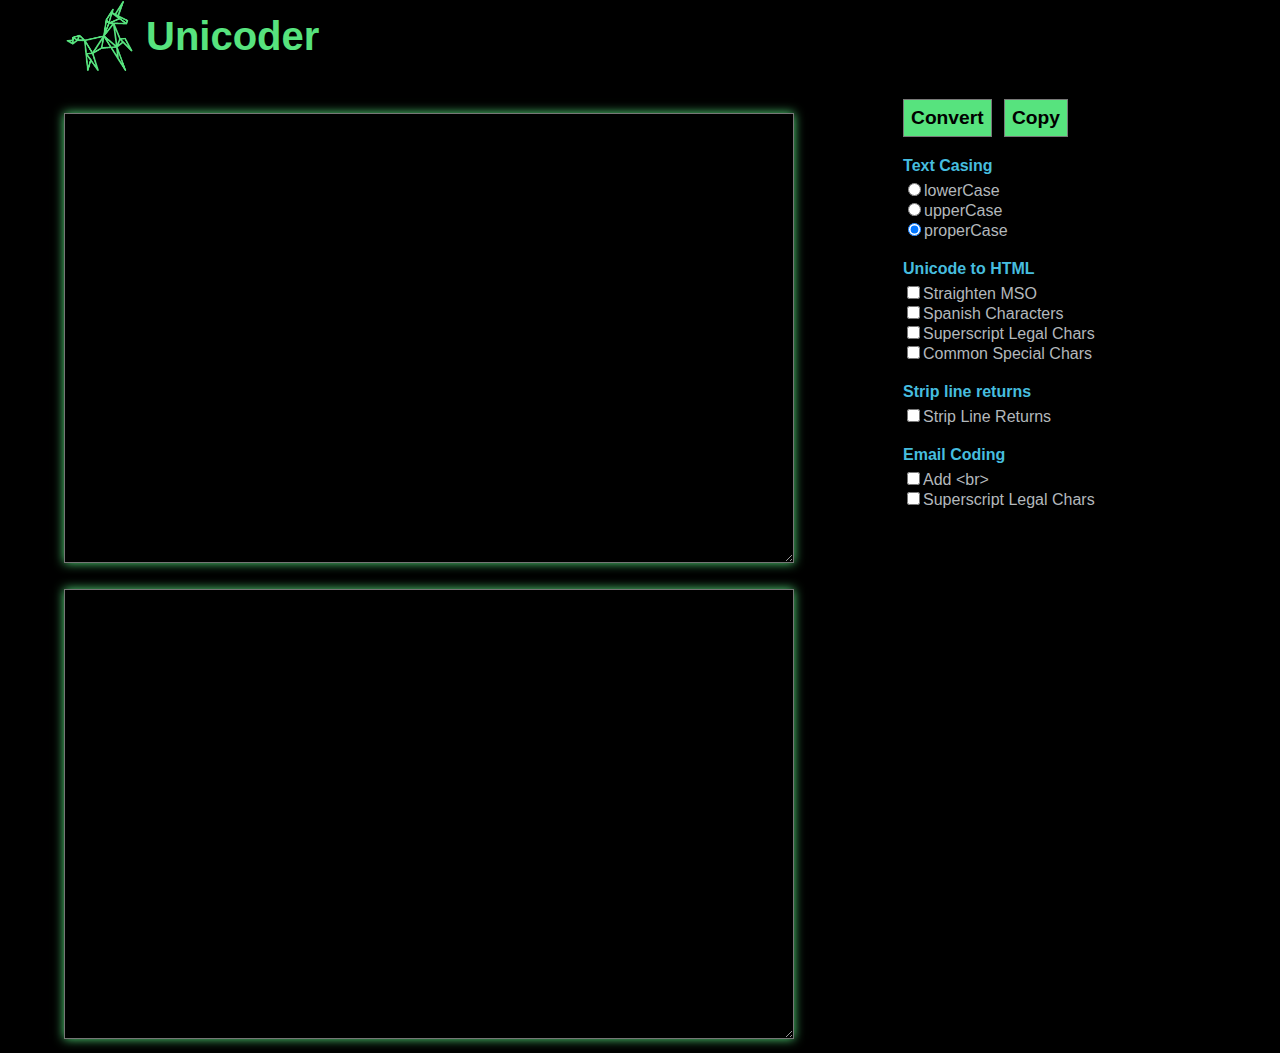
==== index.html @ b7e67e75 "folder organization" ====
<html>
<head>
<title>Unicoder</title>
<link rel="icon" type="image/png" href="images/Uni_favicon.png">
<link rel="stylesheet" type="text/css" href="css/style.css">
</head>

<body>
<h1><img src="images/icon_Uni.png" class="icon" alt="icon" width="70" height="auto">Unicoder</h1>
<div class="containerL">
	<textarea type="text" id="OriginalText"></textarea>
	<textarea type="text" id="ConvertedText"></textarea>
</div>
<div class="containerR">
	<button type="button" onclick="ConversionTrigger()">Convert</button>
	<button type="button" onclick="copy()">Copy</button>
		<ul>
		<h4>Text Casing</h4>
		<li><input type="radio" id="transform1" name="transform" value="lowerCase"><label for="transform1">lowerCase</label></li>
		<li><input type="radio" id="transform2" name="transform" value="upperCase"><label for="transform2">upperCase</label></li>
		<li><input type="radio" id="transform3" name="transform" value="transform3" checked><label for="transform3">properCase</label></li>
		</ul>
		<ul>
		<h4>Unicode to HTML</h4>
		<li><input type="checkbox" id="transform4" name="transform4" value="MSO"><label for="transform4">Straighten MSO</label></li>
		<li><input type="checkbox" id="transform5" name="transform5" value="spanishChar"><label for="transform5">Spanish Characters</label></li>
		<li><input type="checkbox" id="transform6" name="transform6" value="Infringment"><label for="transform6">Superscript Legal Chars</label></li>
		<li><input type="checkbox" id="transform7" name="transform7" value="Infringment"><label for="transform7">Common Special Chars</label></li>
		</ul>
		<ul>
		<h4>Strip line returns</h4>
		<li><input type="checkbox" id="transform8" name="transform8" value="RemoveLn"><label for="transform8">Strip Line Returns</label></li>
		</ul>
		<ul>
		<h4>Email Coding</h4>
		<li><input type="checkbox" id="transform9" name="transform9" value="RemoveLn"><label for="transform9">Add &lt;br&gt;</label></li>
		<li><input type="checkbox" id="transform10" name="transform10" value="Infringment"><label for="transform10">Superscript Legal Chars</label></li>
		<!--<li><input type="checkbox" id="transform11" name="transform11" value="Apple"><label for="transform11">Deformat Apple Address</label></li>
		<li><input type="checkbox" id="transform12" name="transform12" value="Hyperlink"><label for="transform12">Hyperlink</label></li>-->
		
		</ul>
</div>
</body>
<script src="js/main.js"></script>
</html>
---- css/style.css ----
body{
	margin:0;
	background-color:#000000;
	color:#B3B8BC;
	font-family: Arial, Helvetica, sans-serif;
	padding: 0 0 0 5%;
	}
	
::selection {
	background: #57E37E; /* WebKit/Blink Browsers */
	color:#000000;
}
::-moz-selection {
	background: #57E37E; /* Gecko Browsers */
	color:#000000;
}
.icon{
	padding-right: 12px;
}
h1{
	display: flex;
	align-items: center;
	color:#57E37E;
	padding: 0 0;
	font-size:40px;
	font-family: Arial, Helvetica, sans-serif;
	
}
h4{
	color:#46BDDF;
	padding-bottom: 5px;
	margin: 0;
	font-family: Arial, Helvetica, sans-serif;
}

.containerL{
	float:left;
	width:60%;
	}
.containerR{
	float:right;
	padding: 0 1% 0 1%;
	width:30%;
}
ul{
	float:clear;
	padding:20px 0px 0px 0px;
	margin:0px;
	list-style-type:none;
}

textarea{
	background-color:#000000;
	color:#B3B8BC;
	box-shadow: 0 0 10px #57E37E;
	width:100%;
	height:50%;
	margin:1em 0em;
	}
textarea:focus {
    outline: none !important;
    border:1px solid #B3B8BC;
    box-shadow: 0 0 10px #B3B8BC;
}

 button {
    background-color: #57E37E;
    border: 1px solid #787878;
    cursor: pointer;
    font-size: 1.2em;
    font-weight: 600;
    padding: 7px;
    margin-right: 8px;
    width: auto;
 }
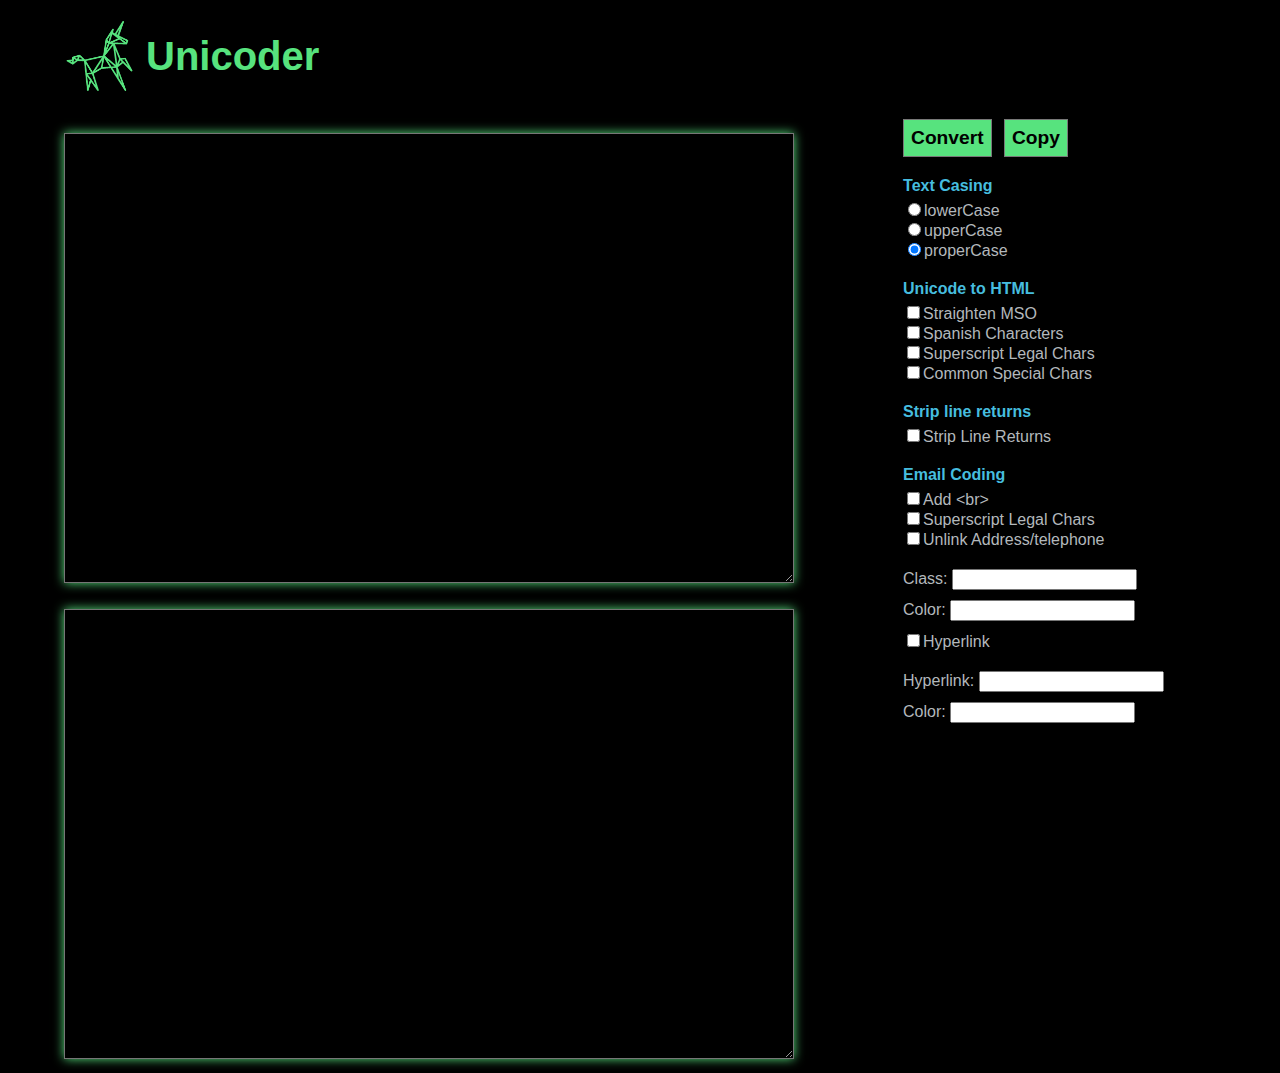
==== commit f9eb416e: "Adding new features" ====
--- a/index.html
+++ b/index.html
@@ -35,9 +35,18 @@
 		<h4>Email Coding</h4>
 		<li><input type="checkbox" id="transform9" name="transform9" value="RemoveLn"><label for="transform9">Add &lt;br&gt;</label></li>
 		<li><input type="checkbox" id="transform10" name="transform10" value="Infringment"><label for="transform10">Superscript Legal Chars</label></li>
-		<!--<li><input type="checkbox" id="transform11" name="transform11" value="Apple"><label for="transform11">Deformat Apple Address</label></li>
-		<li><input type="checkbox" id="transform12" name="transform12" value="Hyperlink"><label for="transform12">Hyperlink</label></li>-->
+		<li><input type="checkbox" id="transform11" name="transform11" value="links"><label for="transform11">Unlink Address/telephone</label></li>
+		<ul>
+		<li>Class: <input type="text" class="inputstyle" id="className" name="className" required maxlength="8" size="20"></li>
+		<li>Color: <input type="text" class="inputstyle" id="ColorHex" name="ColorHex" required maxlength="8" size="20"></li>
+		<li><input type="checkbox" id="transform12" name="transform12" value="Hyperlink"><label for="transform12">Hyperlink</label></li>
+		<ul>
+		<li>Hyperlink: <input type="text" class="inputstyle" id="hyperLinkText" name="hyperLinkText" maxlength="8" size="20"></li>
+		<li>Color: <input type="text" class="inputstyle" id="ColorHex2" name="ColorHex2" maxlength="8" size="20"></li>
 		
+		<!--<li><input type="radio" id="transform13" name="transform13" value="transform13"><label for="transform13">underline</label></li>
+		<li><input type="radio" id="transform14" name="transform14" value="transform14" checked><label for="transform14">no undeline</label></li>-->
+		</ul>
 		</ul>
 </div>
 </body>
--- a/css/style.css
+++ b/css/style.css
@@ -21,7 +21,7 @@
 	display: flex;
 	align-items: center;
 	color:#57E37E;
-	padding: 0 0;
+	padding: 20px 0 0 0;
 	font-size:40px;
 	font-family: Arial, Helvetica, sans-serif;
 	
@@ -72,4 +72,7 @@
     padding: 7px;
     margin-right: 8px;
     width: auto;
+ }
+ .inputstyle{
+	margin-bottom: 10px;
  }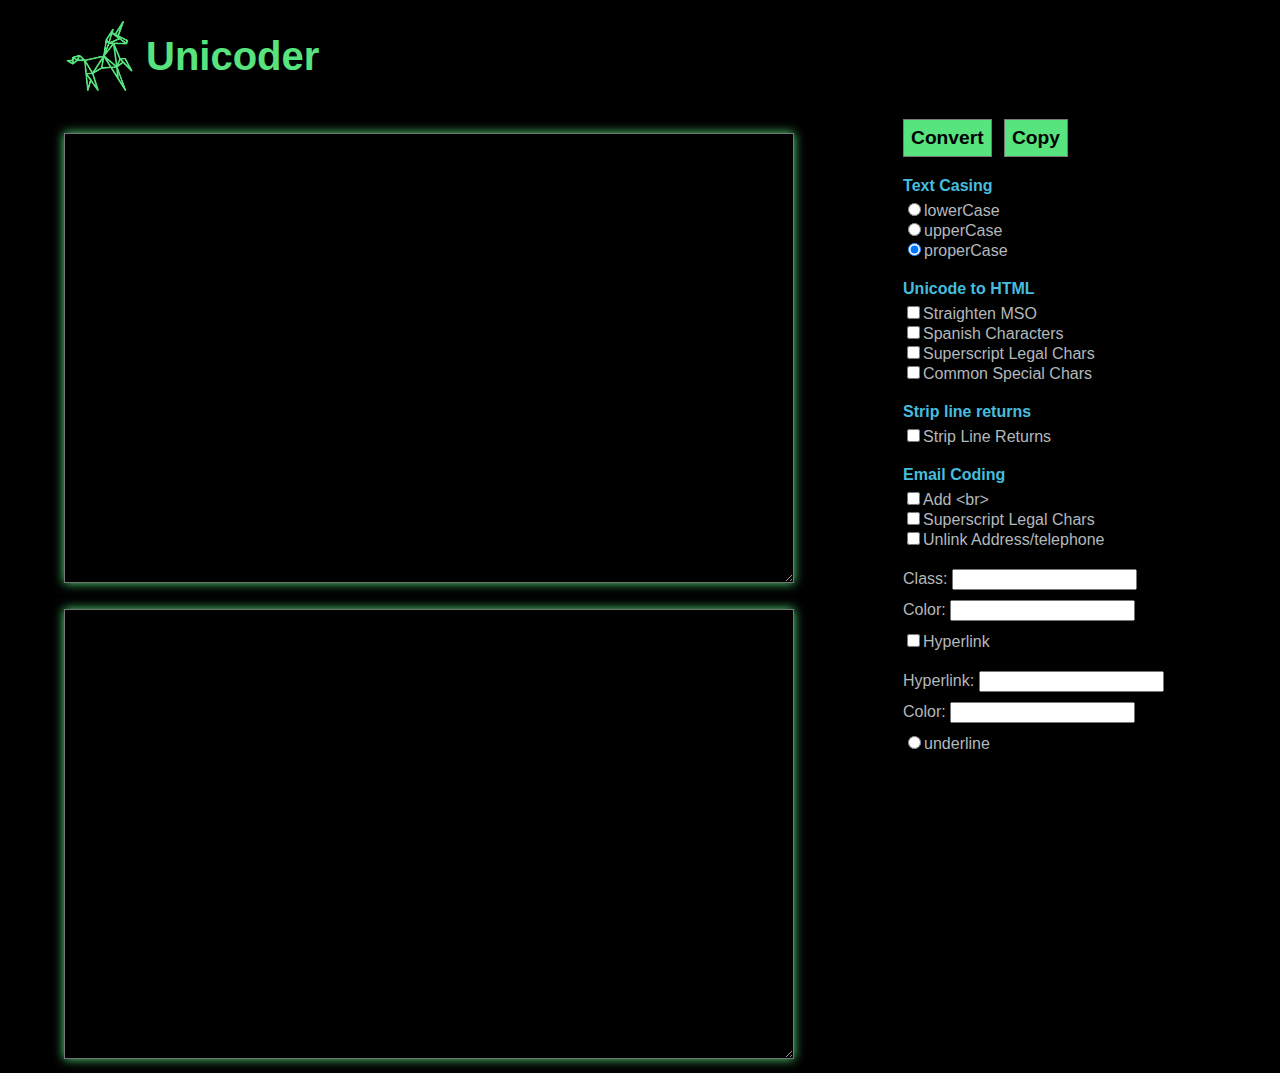
==== commit 86336425: "Latest working version" ====
--- a/index.html
+++ b/index.html
@@ -1,54 +1,75 @@
 <html>
+
 <head>
-<title>Unicoder</title>
-<link rel="icon" type="image/png" href="images/Uni_favicon.png">
-<link rel="stylesheet" type="text/css" href="css/style.css">
+	<title>Unicoder</title>
+	<link rel="icon" type="image/png" href="images/Uni_favicon.png">
+	<link rel="stylesheet" type="text/css" href="css/style.css">
 </head>
 
 <body>
-<h1><img src="images/icon_Uni.png" class="icon" alt="icon" width="70" height="auto">Unicoder</h1>
-<div class="containerL">
-	<textarea type="text" id="OriginalText"></textarea>
-	<textarea type="text" id="ConvertedText"></textarea>
-</div>
-<div class="containerR">
-	<button type="button" onclick="ConversionTrigger()">Convert</button>
-	<button type="button" onclick="copy()">Copy</button>
+	<h1><img src="images/icon_Uni.png" class="icon" alt="icon" width="70" height="auto">Unicoder</h1>
+	<div class="containerL">
+		<textarea type="text" id="OriginalText"></textarea>
+		<textarea type="text" id="ConvertedText"></textarea>
+	</div>
+	<div class="containerR">
+		<button type="button" onclick="ConversionTrigger()">Convert</button>
+		<button type="button" onclick="copy()">Copy</button>
 		<ul>
-		<h4>Text Casing</h4>
-		<li><input type="radio" id="transform1" name="transform" value="lowerCase"><label for="transform1">lowerCase</label></li>
-		<li><input type="radio" id="transform2" name="transform" value="upperCase"><label for="transform2">upperCase</label></li>
-		<li><input type="radio" id="transform3" name="transform" value="transform3" checked><label for="transform3">properCase</label></li>
+			<h4>Text Casing</h4>
+			<li><input type="radio" id="transform1" name="transform" value="lowerCase"><label
+					for="transform1">lowerCase</label></li>
+			<li><input type="radio" id="transform2" name="transform" value="upperCase"><label
+					for="transform2">upperCase</label></li>
+			<li><input type="radio" id="transform3" name="transform" value="properCase" checked><label
+					for="transform3">properCase</label></li>
+					<!--<li><input type="radio" id="NoTransform" name="transform" value="NoTransform" checked><label
+						for="transform3">No Change</label></li>-->
 		</ul>
 		<ul>
-		<h4>Unicode to HTML</h4>
-		<li><input type="checkbox" id="transform4" name="transform4" value="MSO"><label for="transform4">Straighten MSO</label></li>
-		<li><input type="checkbox" id="transform5" name="transform5" value="spanishChar"><label for="transform5">Spanish Characters</label></li>
-		<li><input type="checkbox" id="transform6" name="transform6" value="Infringment"><label for="transform6">Superscript Legal Chars</label></li>
-		<li><input type="checkbox" id="transform7" name="transform7" value="Infringment"><label for="transform7">Common Special Chars</label></li>
+			<h4>Unicode to HTML</h4>
+			<li><input type="checkbox" id="transform4" name="transform4" value="MSO"><label for="transform4">Straighten
+					MSO</label></li>
+			<li><input type="checkbox" id="transform5" name="transform5" value="spanishChar"><label
+					for="transform5">Spanish Characters</label></li>
+			<li><input type="checkbox" id="transform6" name="transform6" value="Infringment"><label
+					for="transform6">Superscript Legal Chars</label></li>
+			<li><input type="checkbox" id="transform7" name="transform7" value="Infringment"><label
+					for="transform7">Common Special Chars</label></li>
 		</ul>
 		<ul>
-		<h4>Strip line returns</h4>
-		<li><input type="checkbox" id="transform8" name="transform8" value="RemoveLn"><label for="transform8">Strip Line Returns</label></li>
+			<h4>Strip line returns</h4>
+			<li><input type="checkbox" id="transform8" name="transform8" value="RemoveLn"><label for="transform8">Strip
+					Line Returns</label></li>
 		</ul>
 		<ul>
-		<h4>Email Coding</h4>
-		<li><input type="checkbox" id="transform9" name="transform9" value="RemoveLn"><label for="transform9">Add &lt;br&gt;</label></li>
-		<li><input type="checkbox" id="transform10" name="transform10" value="Infringment"><label for="transform10">Superscript Legal Chars</label></li>
-		<li><input type="checkbox" id="transform11" name="transform11" value="links"><label for="transform11">Unlink Address/telephone</label></li>
-		<ul>
-		<li>Class: <input type="text" class="inputstyle" id="className" name="className" required maxlength="8" size="20"></li>
-		<li>Color: <input type="text" class="inputstyle" id="ColorHex" name="ColorHex" required maxlength="8" size="20"></li>
-		<li><input type="checkbox" id="transform12" name="transform12" value="Hyperlink"><label for="transform12">Hyperlink</label></li>
-		<ul>
-		<li>Hyperlink: <input type="text" class="inputstyle" id="hyperLinkText" name="hyperLinkText" maxlength="8" size="20"></li>
-		<li>Color: <input type="text" class="inputstyle" id="ColorHex2" name="ColorHex2" maxlength="8" size="20"></li>
-		
-		<!--<li><input type="radio" id="transform13" name="transform13" value="transform13"><label for="transform13">underline</label></li>
-		<li><input type="radio" id="transform14" name="transform14" value="transform14" checked><label for="transform14">no undeline</label></li>-->
+			<h4>Email Coding</h4>
+			<li><input type="checkbox" id="transform9" name="transform9" value="RemoveLn"><label for="transform9">Add
+					&lt;br&gt;</label></li>
+			<li><input type="checkbox" id="transform10" name="transform10" value="Infringment"><label
+					for="transform10">Superscript Legal Chars</label></li>
+			<li><input type="checkbox" id="transform11" name="transform11" value="links"><label for="transform11">Unlink
+					Address/telephone</label></li>
+			<ul class="">
+				<li>Class: <input type="text" class="inputstyle" id="className" name="className" required maxlength="8"
+						size="20"></li>
+				<li>Color: <input type="text" class="inputstyle" id="ColorHex" name="ColorHex" required maxlength="8"
+						size="20"></li>
+			</ul>
+			<li><input onclick="showLinkCheckbox()" type="checkbox" id="transform12" name="transform12" value="Hyperlink"><label
+				for="transform12">Hyperlink</label></li>
+			<ul class="">
+			<li>Hyperlink: <input type="text" class="inputstyle" id="hyperLinkText" name="hyperLinkText"
+						maxlength="8" size="20"></li>
+				<li>Color: <input type="text" class="inputstyle" id="ColorHex2" name="ColorHex2" maxlength="8"
+						size="20"></li>
+
+				<input type="radio" id="transform13" name="transform13" value="transform13"><label for="transform13">underline</label></li>
+		<!--<li><input type="radio" id="transform14" name="transform14" value="transform14" checked><label for="transform14">no undeline</label></li>-->	
+			</ul>
 		</ul>
-		</ul>
-</div>
+	</div>
 </body>
 <script src="js/main.js"></script>
+
 </html>--- a/css/style.css
+++ b/css/style.css
@@ -1,78 +1,86 @@
-body{
-	margin:0;
-	background-color:#000000;
-	color:#B3B8BC;
-	font-family: Arial, Helvetica, sans-serif;
-	padding: 0 0 0 5%;
-	}
-	
+body {
+  margin: 0;
+  background-color: #000000;
+  color: #b3b8bc;
+  font-family: Arial, Helvetica, sans-serif;
+  padding: 0 0 0 5%;
+}
+
 ::selection {
-	background: #57E37E; /* WebKit/Blink Browsers */
-	color:#000000;
+  background: #57e37e; /* WebKit/Blink Browsers */
+  color: #000000;
 }
 ::-moz-selection {
-	background: #57E37E; /* Gecko Browsers */
-	color:#000000;
+  background: #57e37e; /* Gecko Browsers */
+  color: #000000;
 }
-.icon{
-	padding-right: 12px;
+.icon {
+  padding-right: 12px;
 }
-h1{
-	display: flex;
-	align-items: center;
-	color:#57E37E;
-	padding: 20px 0 0 0;
-	font-size:40px;
-	font-family: Arial, Helvetica, sans-serif;
-	
+h1 {
+  display: flex;
+  align-items: center;
+  color: #57e37e;
+  padding: 20px 0 0 0;
+  font-size: 40px;
+  font-family: Arial, Helvetica, sans-serif;
 }
-h4{
-	color:#46BDDF;
-	padding-bottom: 5px;
-	margin: 0;
-	font-family: Arial, Helvetica, sans-serif;
+h4 {
+  color: #46bddf;
+  padding-bottom: 5px;
+  margin: 0;
+  font-family: Arial, Helvetica, sans-serif;
 }
 
-.containerL{
-	float:left;
-	width:60%;
-	}
-.containerR{
-	float:right;
-	padding: 0 1% 0 1%;
-	width:30%;
+.containerL {
+  float: left;
+  width: 60%;
 }
-ul{
-	float:clear;
-	padding:20px 0px 0px 0px;
-	margin:0px;
-	list-style-type:none;
+.containerR {
+  float: right;
+  padding: 0 1% 0 1%;
+  width: 30%;
+}
+ul {
+  float: clear;
+  padding: 20px 0px 0px 0px;
+  margin: 0px;
+  list-style-type: none;
 }
 
-textarea{
-	background-color:#000000;
-	color:#B3B8BC;
-	box-shadow: 0 0 10px #57E37E;
-	width:100%;
-	height:50%;
-	margin:1em 0em;
-	}
+textarea {
+  background-color: #000000;
+  color: #b3b8bc;
+  box-shadow: 0 0 10px #57e37e;
+  width: 100%;
+  height: 50%;
+  margin: 1em 0em;
+}
 textarea:focus {
-    outline: none !important;
-    border:1px solid #B3B8BC;
-    box-shadow: 0 0 10px #B3B8BC;
+  outline: none !important;
+  border: 1px solid #b3b8bc;
+  box-shadow: 0 0 10px #b3b8bc;
 }
 
- button {
-    background-color: #57E37E;
-    border: 1px solid #787878;
-    cursor: pointer;
-    font-size: 1.2em;
-    font-weight: 600;
-    padding: 7px;
-    margin-right: 8px;
-    width: auto;
- }
- .inputstyle{
-	margin-bottom: 10px;
- }+button {
+  background-color: #57e37e;
+  border: 1px solid #787878;
+  cursor: pointer;
+  font-size: 1.2em;
+  font-weight: 600;
+  padding: 7px;
+  margin-right: 8px;
+  width: auto;
+}
+.inputstyle {
+  margin-bottom: 10px;
+}
+.hideUnlink {
+  display: none;
+}
+.hidelink {
+  display: none;
+}
+.show {
+  display: none;
+}
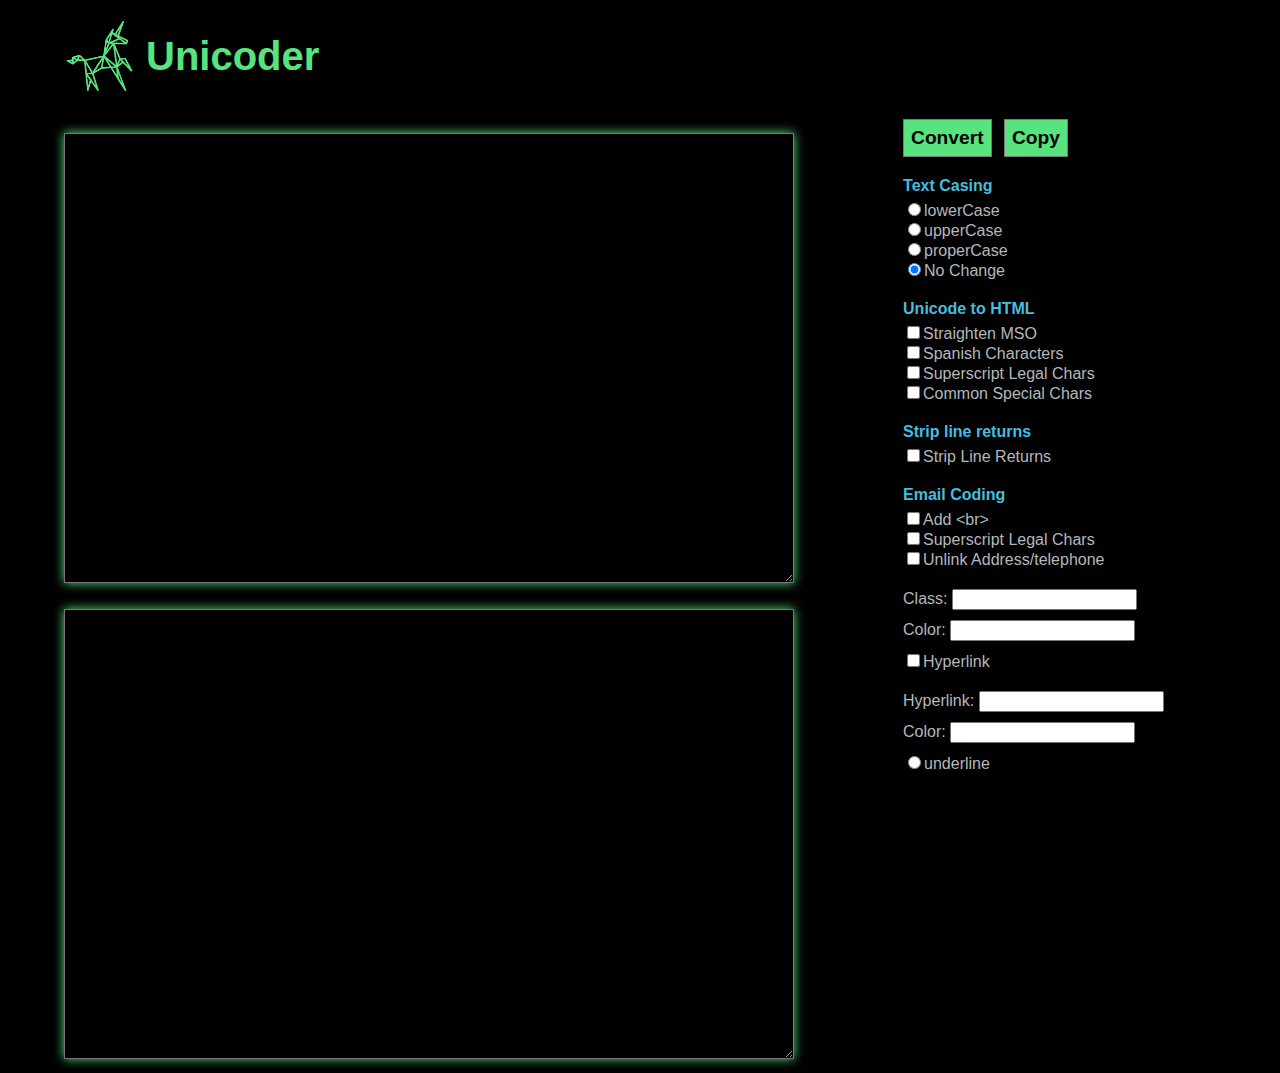
==== commit 6a3e5f6c: "Adding function to not change text casing" ====
--- a/index.html
+++ b/index.html
@@ -23,8 +23,8 @@
 					for="transform2">upperCase</label></li>
 			<li><input type="radio" id="transform3" name="transform" value="properCase" checked><label
 					for="transform3">properCase</label></li>
-					<!--<li><input type="radio" id="NoTransform" name="transform" value="NoTransform" checked><label
-						for="transform3">No Change</label></li>-->
+			<li><input type="radio" id="transform15" name="transform" value="NoTransform" checked><label
+						for="transform15">No Change</label></li>
 		</ul>
 		<ul>
 			<h4>Unicode to HTML</h4>
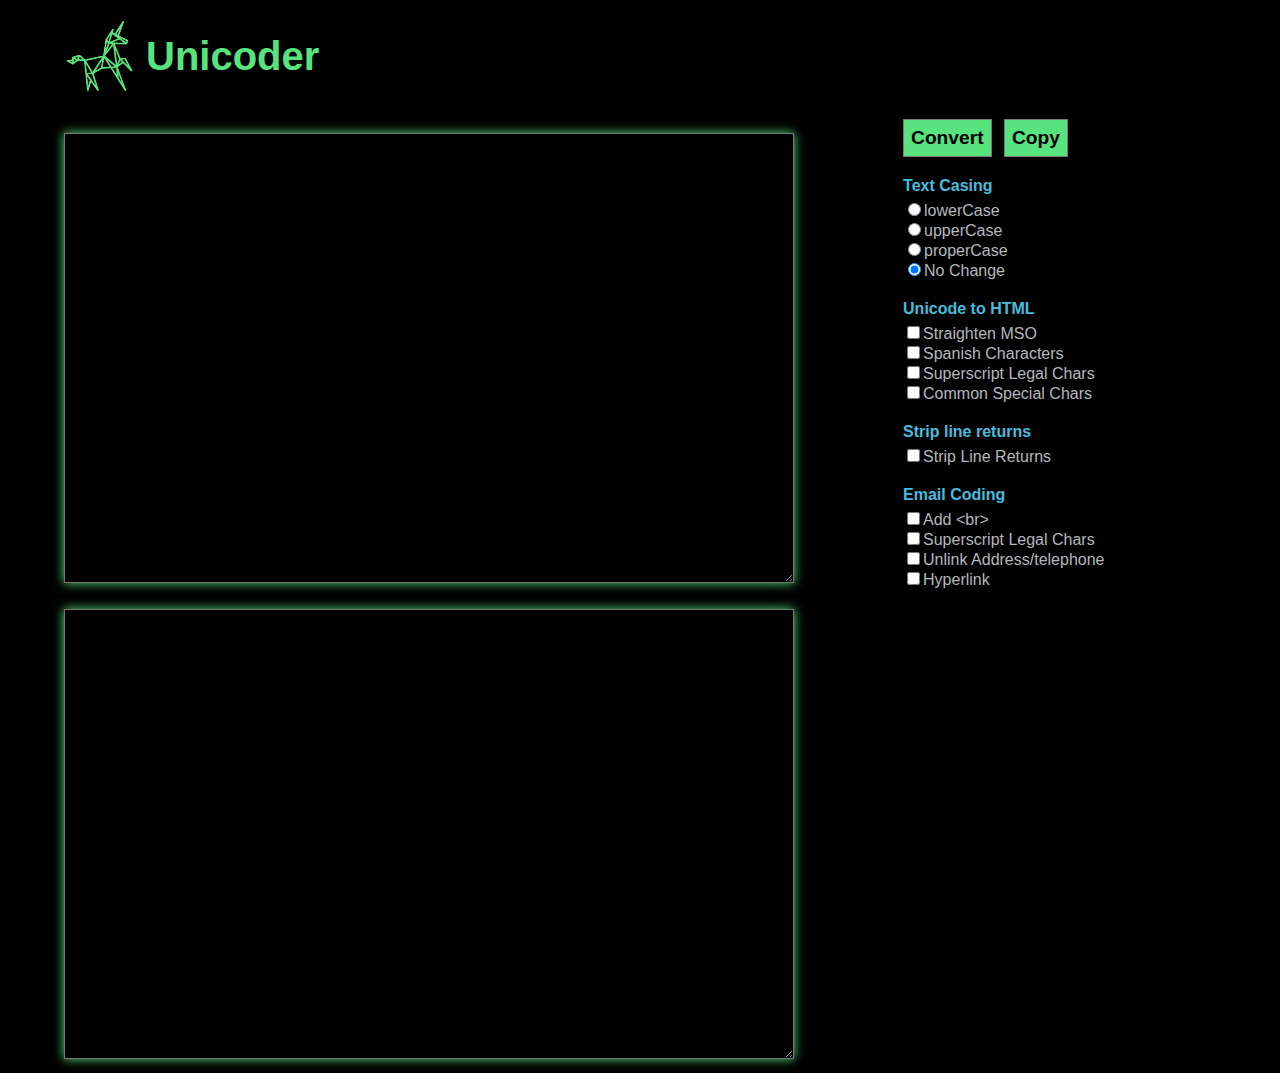
==== commit b3184479: "Half working solution to display ul elements if checkbox is selected" ====
--- a/index.html
+++ b/index.html
@@ -48,24 +48,24 @@
 					&lt;br&gt;</label></li>
 			<li><input type="checkbox" id="transform10" name="transform10" value="Infringment"><label
 					for="transform10">Superscript Legal Chars</label></li>
-			<li><input type="checkbox" id="transform11" name="transform11" value="links"><label for="transform11">Unlink
+			<li><input onclick="showunLinkheckbox('unlink-hide')" type="checkbox" id="transform11" name="transform11" value="links"><label for="transform11">Unlink
 					Address/telephone</label></li>
-			<ul class="">
+			<ul id="unlink-hide">
 				<li>Class: <input type="text" class="inputstyle" id="className" name="className" required maxlength="8"
 						size="20"></li>
 				<li>Color: <input type="text" class="inputstyle" id="ColorHex" name="ColorHex" required maxlength="8"
 						size="20"></li>
 			</ul>
-			<li><input onclick="showLinkCheckbox()" type="checkbox" id="transform12" name="transform12" value="Hyperlink"><label
+			<li><input onclick="showLinkCheckbox('hyperlink-hide')" type="checkbox" id="transform12" name="transform12" value="Hyperlink"><label
 				for="transform12">Hyperlink</label></li>
-			<ul class="">
+			<ul id="hyperlink-hide">
 			<li>Hyperlink: <input type="text" class="inputstyle" id="hyperLinkText" name="hyperLinkText"
 						maxlength="8" size="20"></li>
 				<li>Color: <input type="text" class="inputstyle" id="ColorHex2" name="ColorHex2" maxlength="8"
 						size="20"></li>
-
+<!--Select whether to underline or not
 				<input type="radio" id="transform13" name="transform13" value="transform13"><label for="transform13">underline</label></li>
-		<!--<li><input type="radio" id="transform14" name="transform14" value="transform14" checked><label for="transform14">no undeline</label></li>-->	
+		<li><input type="radio" id="transform14" name="transform14" value="transform14" checked><label for="transform14">no undeline</label></li>-->	
 			</ul>
 		</ul>
 	</div>
--- a/css/style.css
+++ b/css/style.css
@@ -75,12 +75,15 @@
 .inputstyle {
   margin-bottom: 10px;
 }
-.hideUnlink {
+#hyperlink-hide{
   display: none;
 }
-.hidelink {
+#hyperlink-display{
+  display: block;
+}
+#unlink-hide{
   display: none;
 }
-.show {
-  display: none;
-}
+#unlink-display{
+  display: block;
+}